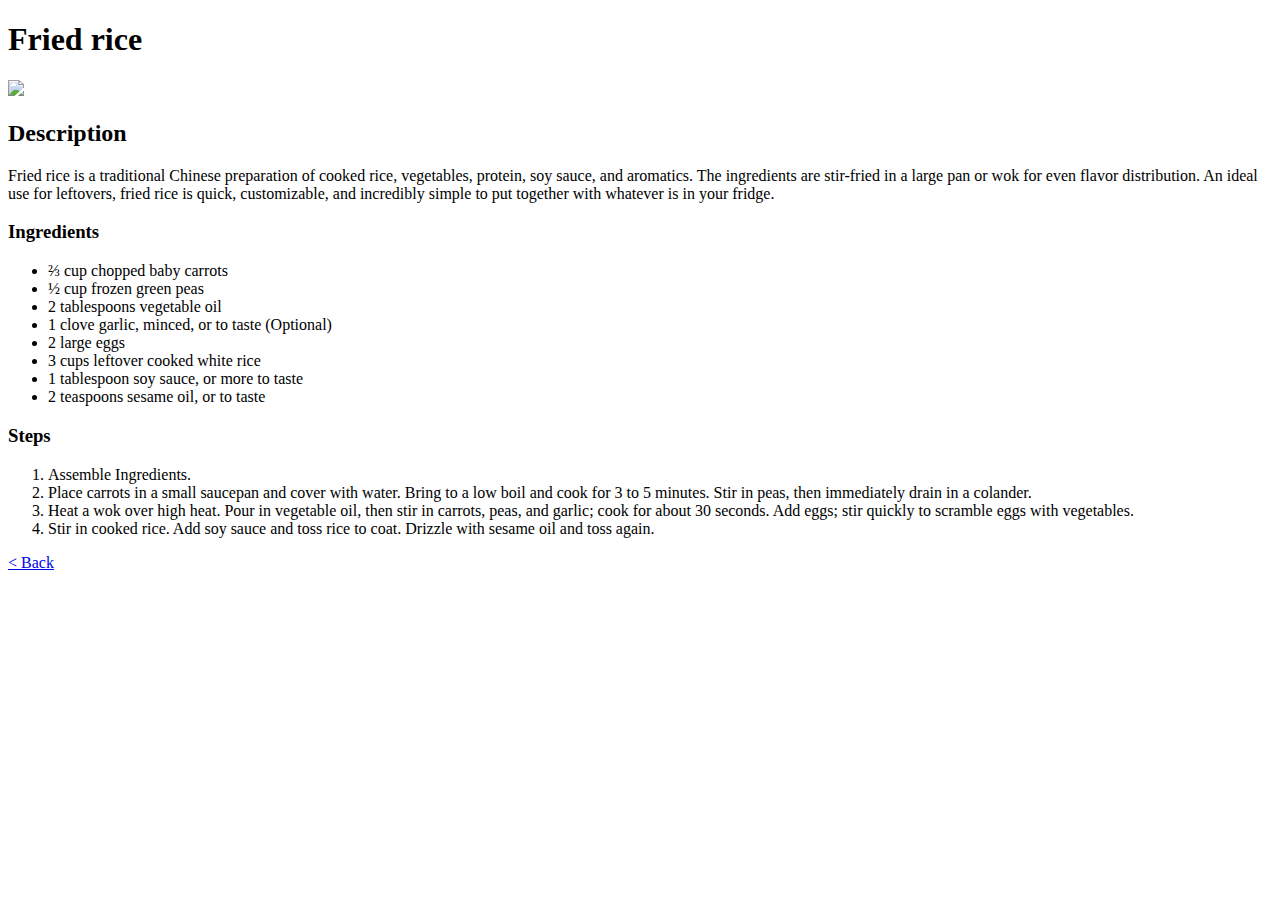
==== recipes/fried-rice.html @ f9858d92 "Add three new recipes" ====
<!DOCTYPE html>
<html lang="en">
    <head>
        <title>Fried Rice</title>
        <meta charset="utf-8">

    </head>

    <body>
        <h1>Fried rice</h1>
        
        <img src="https://www.allrecipes.com/thmb/-695p6NRUJBW08joTDDq9xrMiyM=/750x0/filters:no_upscale():max_bytes(150000):strip_icc():format(webp)/79543-fried-rice-restaurant-style-DDMFS-4x3-b79a6ea27e0344399257ca1df67ca1cd.jpg">
        
        <h2>Description</h2>
        <p>Fried rice is a traditional Chinese preparation of cooked rice, vegetables, protein, soy sauce, and aromatics. The ingredients are stir-fried in a large pan or wok for even flavor distribution. An ideal use for leftovers, fried rice is quick, customizable, and incredibly simple to put together with whatever is in your fridge.</p>
        
        <h3>Ingredients</h3>
        <ul>
            <li>⅔ cup chopped baby carrots</li>
            <li>½ cup frozen green peas</li>
            <li>2 tablespoons vegetable oil</li>
            <li>1 clove garlic, minced, or to taste (Optional)</li>
            <li>2 large eggs</li>
            <li>3 cups leftover cooked white rice</li>
            <li>1 tablespoon soy sauce, or more to taste     </li>
            <li>2 teaspoons sesame oil, or to taste</li>
        </ul>

        <h3>Steps</h3>
        <ol>
            <li>Assemble Ingredients.</li>
            <li>Place carrots in a small saucepan and cover with water. Bring to a low boil and cook for 3 to 5 minutes. Stir in peas, then immediately drain in a colander.</li>
            <li>Heat a wok over high heat. Pour in vegetable oil, then stir in carrots, peas, and garlic; cook for about 30 seconds. Add eggs; stir quickly to scramble eggs with vegetables.</li>
            <li>Stir in cooked rice. Add soy sauce and toss rice to coat. Drizzle with sesame oil and toss again.</li>

        </ol>

        <a href="../index.html"> < Back</a>
    </body>
</html>
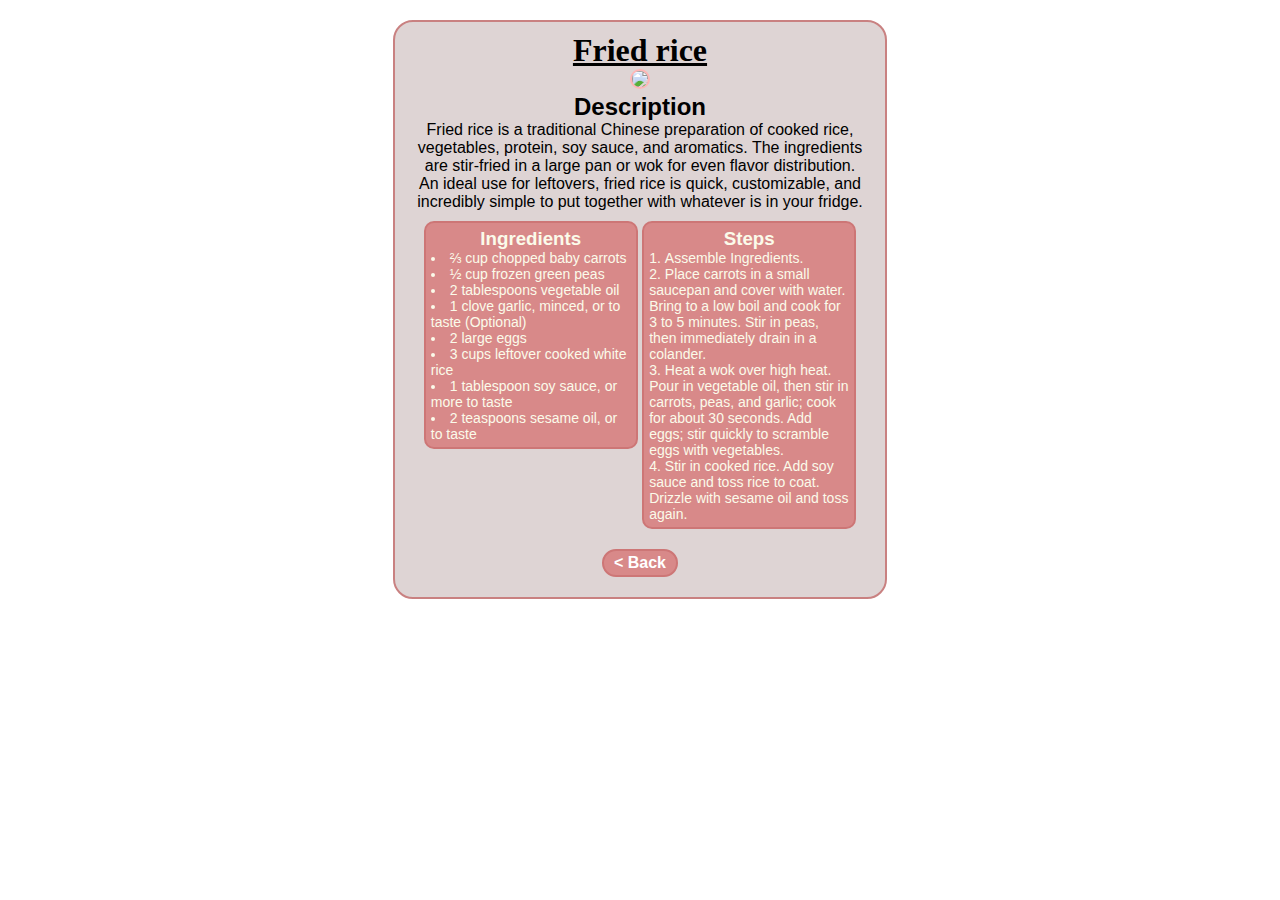
==== commit 17573f42: "Add new classes and properties in recipes.css" ====
--- a/recipes/fried-rice.html
+++ b/recipes/fried-rice.html
@@ -3,38 +3,44 @@
     <head>
         <title>Fried Rice</title>
         <meta charset="utf-8">
-
+        <link rel="stylesheet" href="../styles/recipes.css">
+        <link rel="stylesheet" href="../styles/style.css">
     </head>
 
     <body>
-        <h1>Fried rice</h1>
-        
-        <img src="https://www.allrecipes.com/thmb/-695p6NRUJBW08joTDDq9xrMiyM=/750x0/filters:no_upscale():max_bytes(150000):strip_icc():format(webp)/79543-fried-rice-restaurant-style-DDMFS-4x3-b79a6ea27e0344399257ca1df67ca1cd.jpg">
-        
-        <h2>Description</h2>
-        <p>Fried rice is a traditional Chinese preparation of cooked rice, vegetables, protein, soy sauce, and aromatics. The ingredients are stir-fried in a large pan or wok for even flavor distribution. An ideal use for leftovers, fried rice is quick, customizable, and incredibly simple to put together with whatever is in your fridge.</p>
-        
-        <h3>Ingredients</h3>
-        <ul>
-            <li>⅔ cup chopped baby carrots</li>
-            <li>½ cup frozen green peas</li>
-            <li>2 tablespoons vegetable oil</li>
-            <li>1 clove garlic, minced, or to taste (Optional)</li>
-            <li>2 large eggs</li>
-            <li>3 cups leftover cooked white rice</li>
-            <li>1 tablespoon soy sauce, or more to taste     </li>
-            <li>2 teaspoons sesame oil, or to taste</li>
-        </ul>
-
-        <h3>Steps</h3>
-        <ol>
-            <li>Assemble Ingredients.</li>
-            <li>Place carrots in a small saucepan and cover with water. Bring to a low boil and cook for 3 to 5 minutes. Stir in peas, then immediately drain in a colander.</li>
-            <li>Heat a wok over high heat. Pour in vegetable oil, then stir in carrots, peas, and garlic; cook for about 30 seconds. Add eggs; stir quickly to scramble eggs with vegetables.</li>
-            <li>Stir in cooked rice. Add soy sauce and toss rice to coat. Drizzle with sesame oil and toss again.</li>
-
-        </ol>
-
-        <a href="../index.html"> < Back</a>
+        <div class="content">
+            <h1 class="food-title">Fried rice</h1>
+            
+            <img class="recipe-img" src="https://www.allrecipes.com/thmb/-695p6NRUJBW08joTDDq9xrMiyM=/750x0/filters:no_upscale():max_bytes(150000):strip_icc():format(webp)/79543-fried-rice-restaurant-style-DDMFS-4x3-b79a6ea27e0344399257ca1df67ca1cd.jpg">
+            
+            <h2>Description</h2>
+            <p>Fried rice is a traditional Chinese preparation of cooked rice, vegetables, protein, soy sauce, and aromatics. The ingredients are stir-fried in a large pan or wok for even flavor distribution. An ideal use for leftovers, fried rice is quick, customizable, and incredibly simple to put together with whatever is in your fridge.</p>
+            
+            <div class="preperation-info">
+                <div class="ingredients-info">
+                    <h3>Ingredients</h3>
+                    <ul >
+                        <li>⅔ cup chopped baby carrots</li>
+                        <li>½ cup frozen green peas</li>
+                        <li>2 tablespoons vegetable oil</li>
+                        <li>1 clove garlic, minced, or to taste (Optional)</li>
+                        <li>2 large eggs</li>
+                        <li>3 cups leftover cooked white rice</li>
+                        <li>1 tablespoon soy sauce, or more to taste     </li>
+                        <li>2 teaspoons sesame oil, or to taste</li>
+                    </ul>
+                </div>
+                <div class="steps-info">
+                    <h3>Steps</h3>
+                    <ol>
+                        <li>Assemble Ingredients.</li>
+                        <li>Place carrots in a small saucepan and cover with water. Bring to a low boil and cook for 3 to 5 minutes. Stir in peas, then immediately drain in a colander.</li>
+                        <li>Heat a wok over high heat. Pour in vegetable oil, then stir in carrots, peas, and garlic; cook for about 30 seconds. Add eggs; stir quickly to scramble eggs with vegetables.</li>
+                        <li>Stir in cooked rice. Add soy sauce and toss rice to coat. Drizzle with sesame oil and toss again.</li>
+                    </ol>
+                </div>
+            </div>
+            <a class="link" href="../index.html"> < Back</a>
+        </div>
     </body>
 </html>--- a/styles/recipes.css
+++ b/styles/recipes.css
@@ -0,0 +1,63 @@
+
+
+.recipe-img{
+    width: 300px;
+    height: auto;
+}
+
+ul, 
+ol{
+    text-align: start;    
+}
+
+ol{
+    
+    
+    list-style:decimal inside;
+}
+ul{
+    list-style:disc inside
+    
+}
+
+.food-title{
+    font-family: "cursive";
+    text-decoration: underline;
+    
+}
+
+.recipe-img{
+    border-radius: 10px;
+    border: 2px solid rgb(255, 181, 181);
+}
+
+.preperation-info{
+    margin: 10px auto;
+}
+
+.preperation-info li{
+    font-size: 14px;
+}
+
+.ingredients-info,
+.steps-info{
+    display: inline-block;
+    background-color: red;
+    width: 200px;
+    vertical-align: top;
+    background-color: #d88989;
+    border: solid 2px #cd7676;
+    border-radius: 10px;
+    color: rgb(251, 251, 234);
+    padding: 5px;
+}
+
+.link{
+    background-color: #d88989;
+    border: solid 2px #cd7676;
+    border-radius: 100px;
+    padding: 3px 10px;
+    display: inline-block;
+    color: rgb(251, 251, 234);
+    
+}--- a/styles/style.css
+++ b/styles/style.css
@@ -0,0 +1,44 @@
+*{
+    font-family: "Arial", "Verdana" , sans-serif;
+    margin: 0;
+    padding: 0;    
+        
+}
+
+
+
+.content{
+    padding: 10px 20px 20px;
+    border-radius: 20px;
+    text-align: center;
+    height: 100%;
+    background-color: rgb(222, 212, 212);
+    margin: 20px auto;
+    max-width: 450px;
+    border: solid 2px rgb(201, 129, 129);
+
+}
+ 
+.recipe-list{
+    list-style: inside circle;
+    padding-top: 5px;
+}
+
+
+.recipe-list > a{
+    color:black;
+    text-decoration: none;
+
+}
+
+.link{
+    color:rgb(255, 255, 255);
+    font-weight: bold;
+    margin-top: 10px;
+    text-decoration: none;
+    transition: 0.3;
+}
+
+.link:hover{
+    text-decoration: underline;
+}